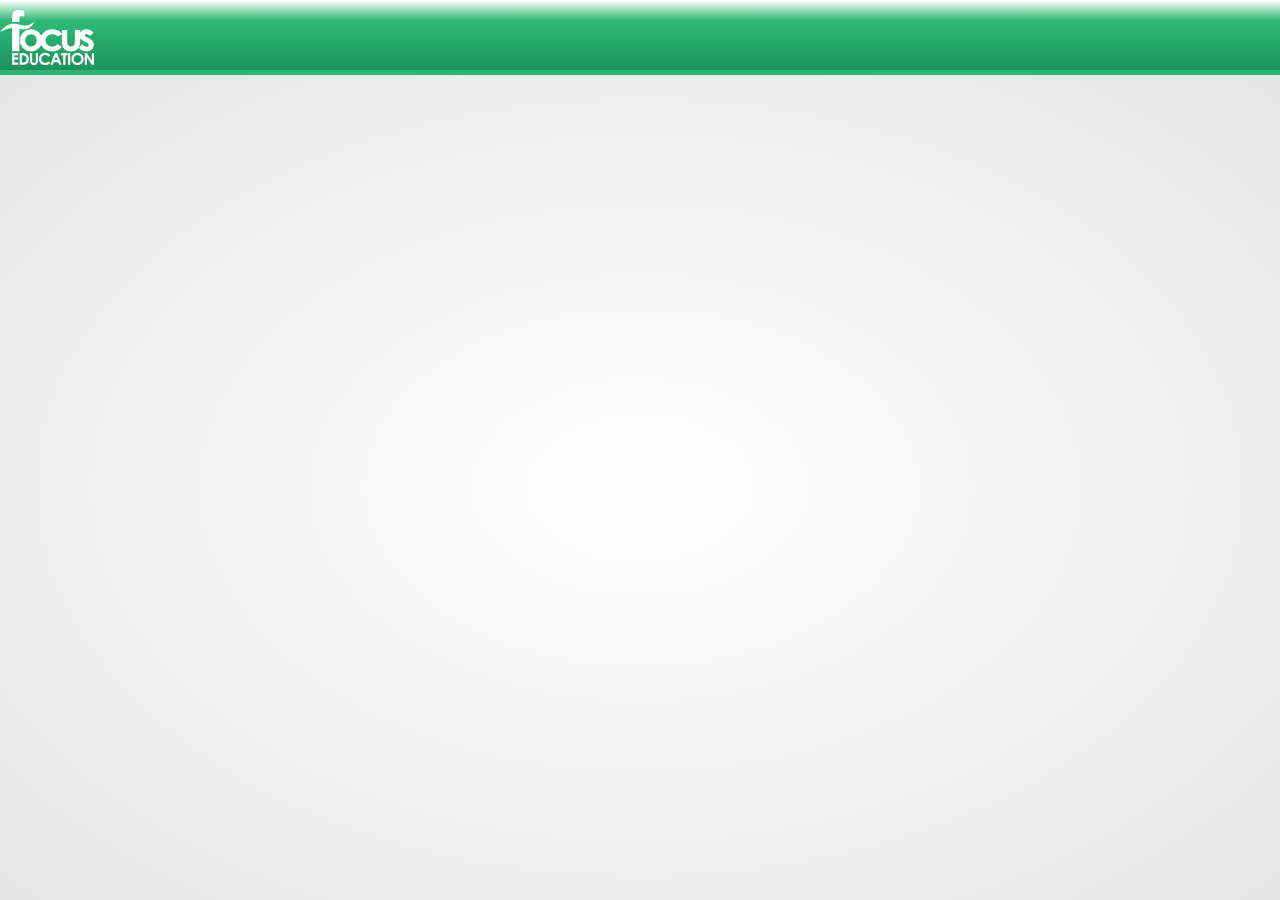
==== index.html @ bc85641f "Updates" ====
<!DOCTYPE HTML>
<html>
    <head>
        <title></title>
        <meta name="viewport" content="width=device-width, initial-scale=1.0, user-scalable=no">
        <meta name="apple-mobile-web-app-capable" content="yes" />
        <link rel="stylesheet" href="css/styles.css" />
		<script type="text/javascript" charset="utf-8" src="cordova.js"></script>
        <script type="text/javascript" charset="utf-8" src="js/jquery.min.js"></script>
        <script type="text/javascript" charset="utf-8" src="js/iscroll.min.js"></script>
        <script type="text/javascript" charset="utf-8" src="js/core.js"></script>
		<script type="text/javascript" charset="utf-8">
		document.addEventListener("deviceready", onDeviceReady, false);
		var scroll;
		function onDeviceReady() {
			$('ul#topicList li').remove();
			$.each(getParentTopics(), function(index, item) {
				var listitem = '<li id="topic-' + item.id + '" class="clickable clearfix">';
				if (item.child) {
					listitem += '<a href="topicdetails.html?id=' + item.id + '">';
				}
				listitem += '<div class="icon"><img src="img/icons/' + item.icon + '" width="35" height="35" /></div>';
				listitem += '<div class="text"><h2>' + item.name + '</h2></div><div class="clearfix"></div>';
				if (item.child) {
					listitem += '</a>';				
				}				
				listitem += '</li>';
				$('ul#topicList').append(listitem);
			});
			setTimeout(function () {
				scroll = new iScroll('wrapper', {
					vScrollbar: true,
					hScrollbar: false,
					hScroll: false
				});
			}, 1000);
		}
		</script>
    </head>
    <body>
		<div id="header" class="header">
            <div id="logo">
                <img src="img/logo.png" width="94" height="55" />
            </div>
        </div>
        <div id="wrapper">
			<ul id="topicList" class="clearfix"></ul>
        </div>
    </body>
</html>
---- css/styles.css ----
html, body, div, span, applet, object, iframe,
h1, h2, h3, h4, h5, h6, p, blockquote, pre,
a, abbr, acronym, address, big, cite, code,
del, dfn, em, img, ins, kbd, q, s, samp,
small, strike, strong, sub, sup, tt, var,
b, u, i, center,
dl, dt, dd, ol, ul, li,
fieldset, form, label, legend,
table, caption, tbody, tfoot, thead, tr, th, td,
article, aside, canvas, details, embed,
figure, figcaption, footer, header, hgroup,
menu, nav, output, ruby, section, summary,
time, mark, audio, video {
    margin: 0;
    padding: 0;
    border: 0;
    font-size: 100%;
    font: inherit;
    vertical-align: baseline;
}
/* HTML5 display-role reset for older browsers */
article, aside, details, figcaption, figure,
footer, header, hgroup, menu, nav, section {
    display: block;
}
body {
    line-height: 1;
    font-family: Arial, sans-serif;
}
ol, ul {
    list-style: none;
}
blockquote, q {
    quotes: none;
}
blockquote:before, blockquote:after,
q:before, q:after {
    content: '';
    content: none;
}
table {
    border-collapse: collapse;
    border-spacing: 0;
}
*,
*:after,
*:before {
    -webkit-box-sizing: border-box;
    -moz-box-sizing: border-box;
    box-sizing: border-box;
    padding: 0;
    margin: 0;
}
/* Clearfix hack by Nicolas Gallagher: http://nicolasgallagher.com/micro-clearfix-hack/ */
.clearfix:before,
.clearfix:after {
    content: " "; /* 1 */
    display: table; /* 2 */
}
.clearfix:after {
    clear: both;
}
.clearfix {
    *zoom: 1;
}
html, body {
	height: 100%;
	width: 100%;
}
.header {
	border-bottom: 5px solid #2BB673;
	background: #ffffff;
	background: -moz-linear-gradient(top, #ffffff 0%, #2bb673 30%, #2bb673 40%, #1d915c 100%);
	background: -webkit-gradient(linear, left top, left bottom, color-stop(0%,#ffffff), color-stop(30%,#2bb673), color-stop(40%,#2bb673), color-stop(100%,#1d915c));
	background: -webkit-linear-gradient(top, #ffffff 0%,#2bb673 30%,#2bb673 40%,#1d915c 100%);
	background: -o-linear-gradient(top, #ffffff 0%,#2bb673 30%,#2bb673 40%,#1d915c 100%);
	background: -ms-linear-gradient(top, #ffffff 0%,#2bb673 30%,#2bb673 40%,#1d915c 100%);
	background: linear-gradient(to bottom, #ffffff 0%,#2bb673 30%,#2bb673 40%,#1d915c 100%);
	filter: progid:DXImageTransform.Microsoft.gradient( startColorstr='#ffffff', endColorstr='#1d915c',GradientType=0 );
    height: 75px;
    position: absolute;
    top: 0px;
    width: 100%;
}
#logo {
	margin: 10px auto;
}
#wrapper {
	background: #ffffff;
	background: -moz-radial-gradient(center, ellipse cover, #ffffff 0%, #e6e6e6 100%);
	background: -webkit-gradient(radial, center center, 0px, center center, 100%, color-stop(0%,#ffffff), color-stop(100%,#e6e6e6));
	background: -webkit-radial-gradient(center, ellipse cover, #ffffff 0%,#e6e6e6 100%);
	background: -o-radial-gradient(center, ellipse cover, #ffffff 0%,#e6e6e6 100%);
	background: -ms-radial-gradient(center, ellipse cover, #ffffff 0%,#e6e6e6 100%);
	background: radial-gradient(ellipse at center, #ffffff 0%,#e6e6e6 100%);
	filter: progid:DXImageTransform.Microsoft.gradient( startColorstr='#ffffff', endColorstr='#e6e6e6',GradientType=1 );
    bottom: 0;
    overflow: auto;
    position: absolute;
    top: 75px;
    width: 100%;
}
ul#topicList li {
	border-bottom: 1px solid #CCCCCC;
	color: #231F20;
    display: block;
	height: 50px;
	padding: 0 20px;
}
ul#topicList li a {
	color: #231F20;
	display: block;
}
ul#topicList li .icon {
	float: left;
	display: block;
	margin: 5px 20px 0;
	width: 35px;
}
ul#topicList li .text {
	float: left;
	display: block;
	height: 50px;
	line-height: 50px;
}
ul#topicList li .text h2 {
	display: block;
}
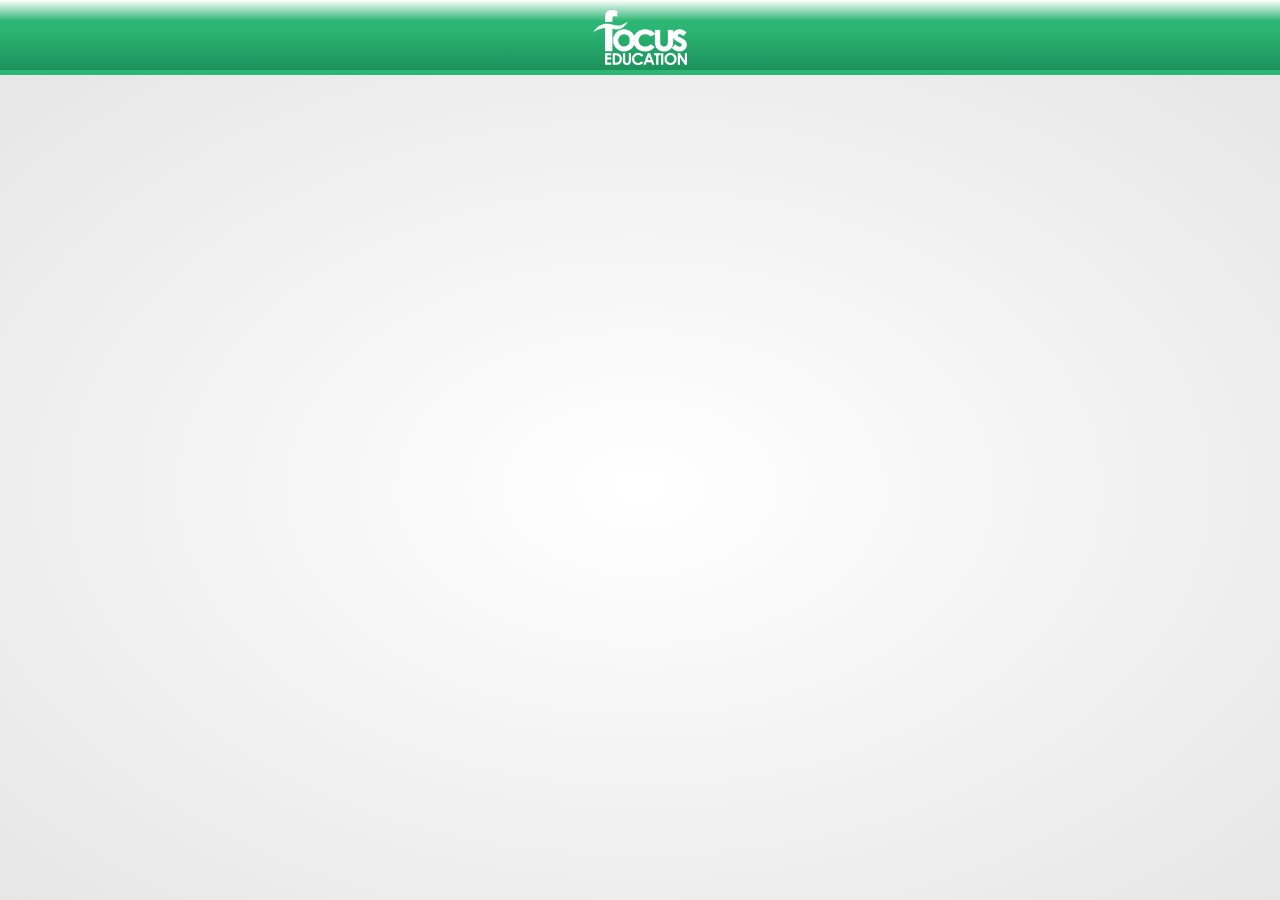
==== commit 889fd263: "Updates" ====
--- a/index.html
+++ b/index.html
@@ -15,9 +15,11 @@
 		function onDeviceReady() {
 			$('ul#topicList li').remove();
 			$.each(getParentTopics(), function(index, item) {
-				var listitem = '<li id="topic-' + item.id + '" class="clickable clearfix">';
+				var listitem = '';
 				if (item.child) {
-					listitem += '<a href="topicdetails.html?id=' + item.id + '">';
+					listitem += '<li id="topic-' + item.id + '" class="clearfix"><a href="topicdetails.html?id=' + item.id + '">';
+				} else {
+					listitem = '<li id="topic-' + item.id + '" class="clickable clearfix">';
 				}
 				listitem += '<div class="icon"><img src="img/icons/' + item.icon + '" width="35" height="35" /></div>';
 				listitem += '<div class="text"><h2>' + item.name + '</h2></div><div class="clearfix"></div>';
--- a/css/styles.css
+++ b/css/styles.css
@@ -82,8 +82,25 @@
     top: 0px;
     width: 100%;
 }
+#back {
+	border-right: 1px solid #FFFFFF;
+	color: #FFFFFF;
+	height: 70px;
+	left: 0;
+	line-height: 70px;
+	padding: 0 20px;
+	position: absolute;
+	text-decoration: none;
+	top: 0;
+}
 #logo {
-	margin: 10px auto;
+	height: 55px;
+	left: 50%;
+	margin-top: 10px;
+	margin-left: -47px;
+	position: absolute;
+	top: 0;
+	width: 94px;
 }
 #wrapper {
 	background: #ffffff;
@@ -114,7 +131,7 @@
 ul#topicList li .icon {
 	float: left;
 	display: block;
-	margin: 5px 20px 0;
+	margin: 5px 20px 0 0;
 	width: 35px;
 }
 ul#topicList li .text {
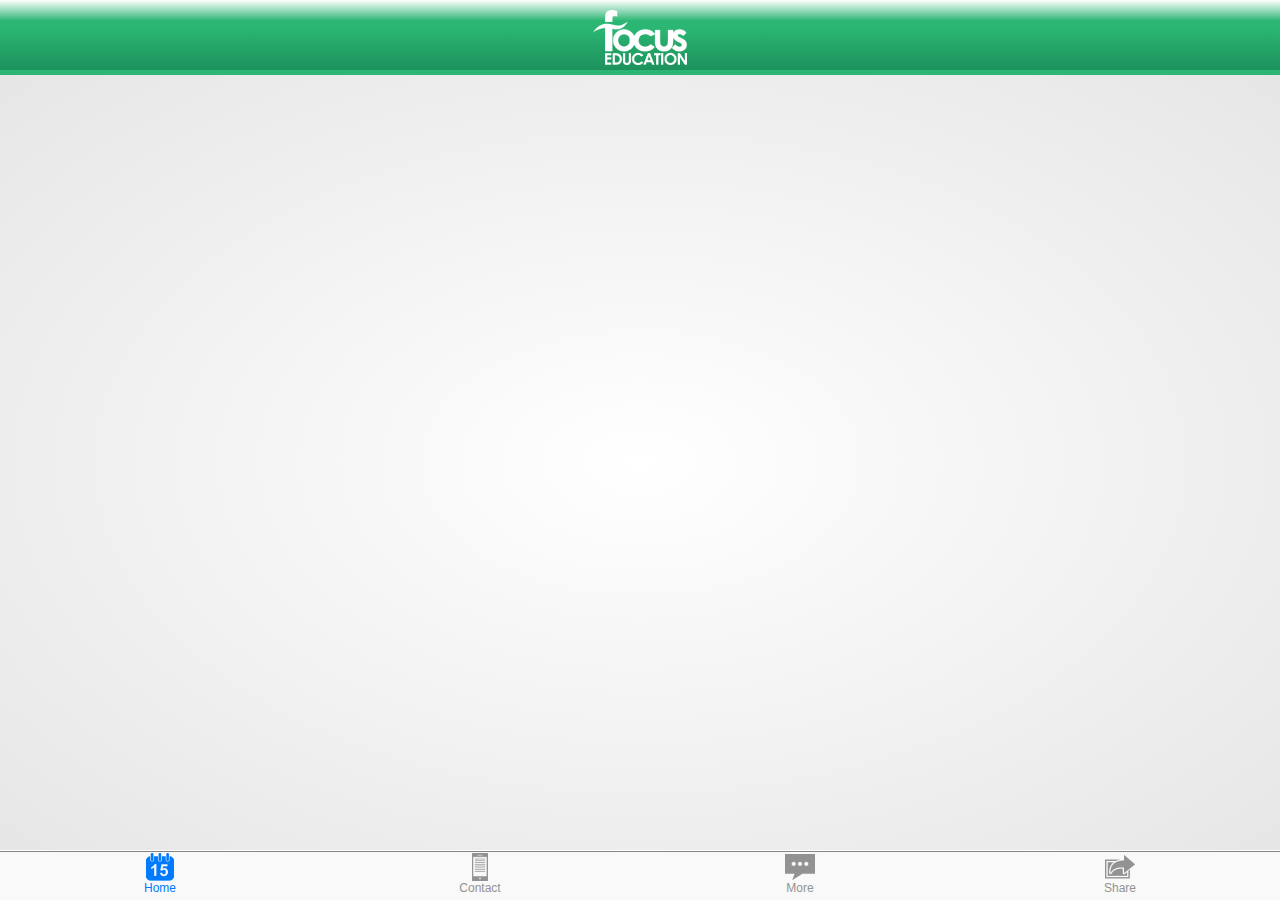
==== commit 6afd45d2: "Updates" ====
--- a/index.html
+++ b/index.html
@@ -22,7 +22,8 @@
 					listitem = '<li id="topic-' + item.id + '" class="clickable clearfix">';
 				}
 				listitem += '<div class="icon"><img src="img/icons/' + item.icon + '" width="35" height="35" /></div>';
-				listitem += '<div class="text"><h2>' + item.name + '</h2></div><div class="clearfix"></div>';
+				listitem += '<div class="text"><h2>' + item.name + '</h2></div>';
+				listitem += '<div class="arrow"><img src="img/arrow.png" width="14" height="25" /></div><div class="clearfix"></div>';
 				if (item.child) {
 					listitem += '</a>';				
 				}				
@@ -35,7 +36,7 @@
 					hScrollbar: false,
 					hScroll: false
 				});
-			}, 1000);
+			}, 100);
 		}
 		</script>
     </head>
@@ -48,5 +49,33 @@
         <div id="wrapper">
 			<ul id="topicList" class="clearfix"></ul>
         </div>
+        <div id="footer" class="footer">
+            <ul class="tabs">
+                <li class="active">
+                    <a href="index.html">
+                        <img src="img/tabs/home-active@2x.png" height="30" width="30" />
+                        <p>Home</p>
+                    </a>
+                </li>
+                <li>
+                    <a href="contact.html">
+                        <img src="img/tabs/viewall@2x.png" height="30" width="30" />
+                        <p>Contact</p>
+                    </a>
+                </li>
+                <li>
+                    <a href="#" onclick="showMoreOverlay();return false;">
+                        <img src="img/tabs/more@2x.png" height="30" width="30" />
+                        <p>More</p>
+                    </a>
+                </li>
+                <li>
+                    <a href="#" onclick="showShareOverlay();return false;">
+                        <img src="img/tabs/share@2x.png" height="30" width="30" />
+                        <p>Share</p>
+                    </a>
+                </li>
+            </ul>
+        </div>
     </body>
 </html>--- a/css/styles.css
+++ b/css/styles.css
@@ -69,14 +69,14 @@
 }
 .header {
 	border-bottom: 5px solid #2BB673;
-	background: #ffffff;
-	background: -moz-linear-gradient(top, #ffffff 0%, #2bb673 30%, #2bb673 40%, #1d915c 100%);
-	background: -webkit-gradient(linear, left top, left bottom, color-stop(0%,#ffffff), color-stop(30%,#2bb673), color-stop(40%,#2bb673), color-stop(100%,#1d915c));
-	background: -webkit-linear-gradient(top, #ffffff 0%,#2bb673 30%,#2bb673 40%,#1d915c 100%);
-	background: -o-linear-gradient(top, #ffffff 0%,#2bb673 30%,#2bb673 40%,#1d915c 100%);
-	background: -ms-linear-gradient(top, #ffffff 0%,#2bb673 30%,#2bb673 40%,#1d915c 100%);
-	background: linear-gradient(to bottom, #ffffff 0%,#2bb673 30%,#2bb673 40%,#1d915c 100%);
-	filter: progid:DXImageTransform.Microsoft.gradient( startColorstr='#ffffff', endColorstr='#1d915c',GradientType=0 );
+	background: #FFFFFF;
+	background: -moz-linear-gradient(top, #FFFFFF 0%, #2BB673 30%, #2BB673 40%, #1D915C 100%);
+	background: -webkit-gradient(linear, left top, left bottom, color-stop(0%,#FFFFFF), color-stop(30%,#2BB673), color-stop(40%,#2BB673), color-stop(100%,#1D915C));
+	background: -webkit-linear-gradient(top, #FFFFFF 0%,#2BB673 30%,#2BB673 40%,#1D915C 100%);
+	background: -o-linear-gradient(top, #FFFFFF 0%,#2BB673 30%,#2BB673 40%,#1D915C 100%);
+	background: -ms-linear-gradient(top, #FFFFFF 0%,#2BB673 30%,#2BB673 40%,#1D915C 100%);
+	background: linear-gradient(to bottom, #FFFFFF 0%,#2BB673 30%,#2BB673 40%,#1D915C 100%);
+	filter: progid:DXImageTransform.Microsoft.gradient( startColorstr='#FFFFFF', endColorstr='#1D915C',GradientType=0 );
     height: 75px;
     position: absolute;
     top: 0px;
@@ -103,20 +103,24 @@
 	width: 94px;
 }
 #wrapper {
-	background: #ffffff;
-	background: -moz-radial-gradient(center, ellipse cover, #ffffff 0%, #e6e6e6 100%);
-	background: -webkit-gradient(radial, center center, 0px, center center, 100%, color-stop(0%,#ffffff), color-stop(100%,#e6e6e6));
-	background: -webkit-radial-gradient(center, ellipse cover, #ffffff 0%,#e6e6e6 100%);
-	background: -o-radial-gradient(center, ellipse cover, #ffffff 0%,#e6e6e6 100%);
-	background: -ms-radial-gradient(center, ellipse cover, #ffffff 0%,#e6e6e6 100%);
-	background: radial-gradient(ellipse at center, #ffffff 0%,#e6e6e6 100%);
-	filter: progid:DXImageTransform.Microsoft.gradient( startColorstr='#ffffff', endColorstr='#e6e6e6',GradientType=1 );
-    bottom: 0;
+	background: #FFFFFF;
+	background: -moz-radial-gradient(center, ellipse cover, #FFFFFF 0%, #E6E6E6 100%);
+	background: -webkit-gradient(radial, center center, 0px, center center, 100%, color-stop(0%,#FFFFFF), color-stop(100%,#E6E6E6));
+	background: -webkit-radial-gradient(center, ellipse cover, #FFFFFF 0%,#E6E6E6 100%);
+	background: -o-radial-gradient(center, ellipse cover, #FFFFFF 0%,#E6E6E6 100%);
+	background: -ms-radial-gradient(center, ellipse cover, #FFFFFF 0%,#E6E6E6 100%);
+	background: radial-gradient(ellipse at center, #FFFFFF 0%,#E6E6E6 100%);
+	filter: progid:DXImageTransform.Microsoft.gradient( startColorstr='#FFFFFF', endColorstr='#E6E6E6',GradientType=1 );
+    bottom: 50px;
     overflow: auto;
     position: absolute;
     top: 75px;
     width: 100%;
 }
+#map {
+	height: 100%;
+	width: 100%;
+}
 ul#topicList li {
 	border-bottom: 1px solid #CCCCCC;
 	color: #231F20;
@@ -124,6 +128,11 @@
 	height: 50px;
 	padding: 0 20px;
 }
+ul#topicList li:active,
+ul#topicList li:active a {
+	background-color: #2BB673;
+	color: #FFFFFF;
+}
 ul#topicList li a {
 	color: #231F20;
 	display: block;
@@ -140,6 +149,54 @@
 	height: 50px;
 	line-height: 50px;
 }
+ul#topicList li .arrow {
+	float: right;
+	display: block;
+	margin: 12px 0 0 20px;
+	width: 14px;
+}
 ul#topicList li .text h2 {
 	display: block;
+}
+/**********
+ * FOOTER *
+ **********/
+.footer {
+    position: absolute;
+    border-top: 1px solid #838383;
+    background-color: #F9F9F9;
+    color: #FFFFFF;
+    bottom: 0px;
+    height: 49px;
+    width: 100%;
+}
+/**********
+ * TABBAR *
+ **********/
+ul.tabs {
+    margin: 0;
+    padding: 0;
+}
+ul.tabs li {
+    display: block;
+    float:left;
+    position: relative;
+    text-align: center;
+    width: 25%;
+}
+ul.tabs li img {
+    display: block;
+    margin: 0 auto;
+}
+ul.tabs li p {
+    color: #929292;
+    font-size: 12px;
+}
+ul.tabs li a {
+    color: #929292;
+    display: block;
+    text-decoration: none;
+}
+ul.tabs li.active a p {
+    color: #007AFF;
 }